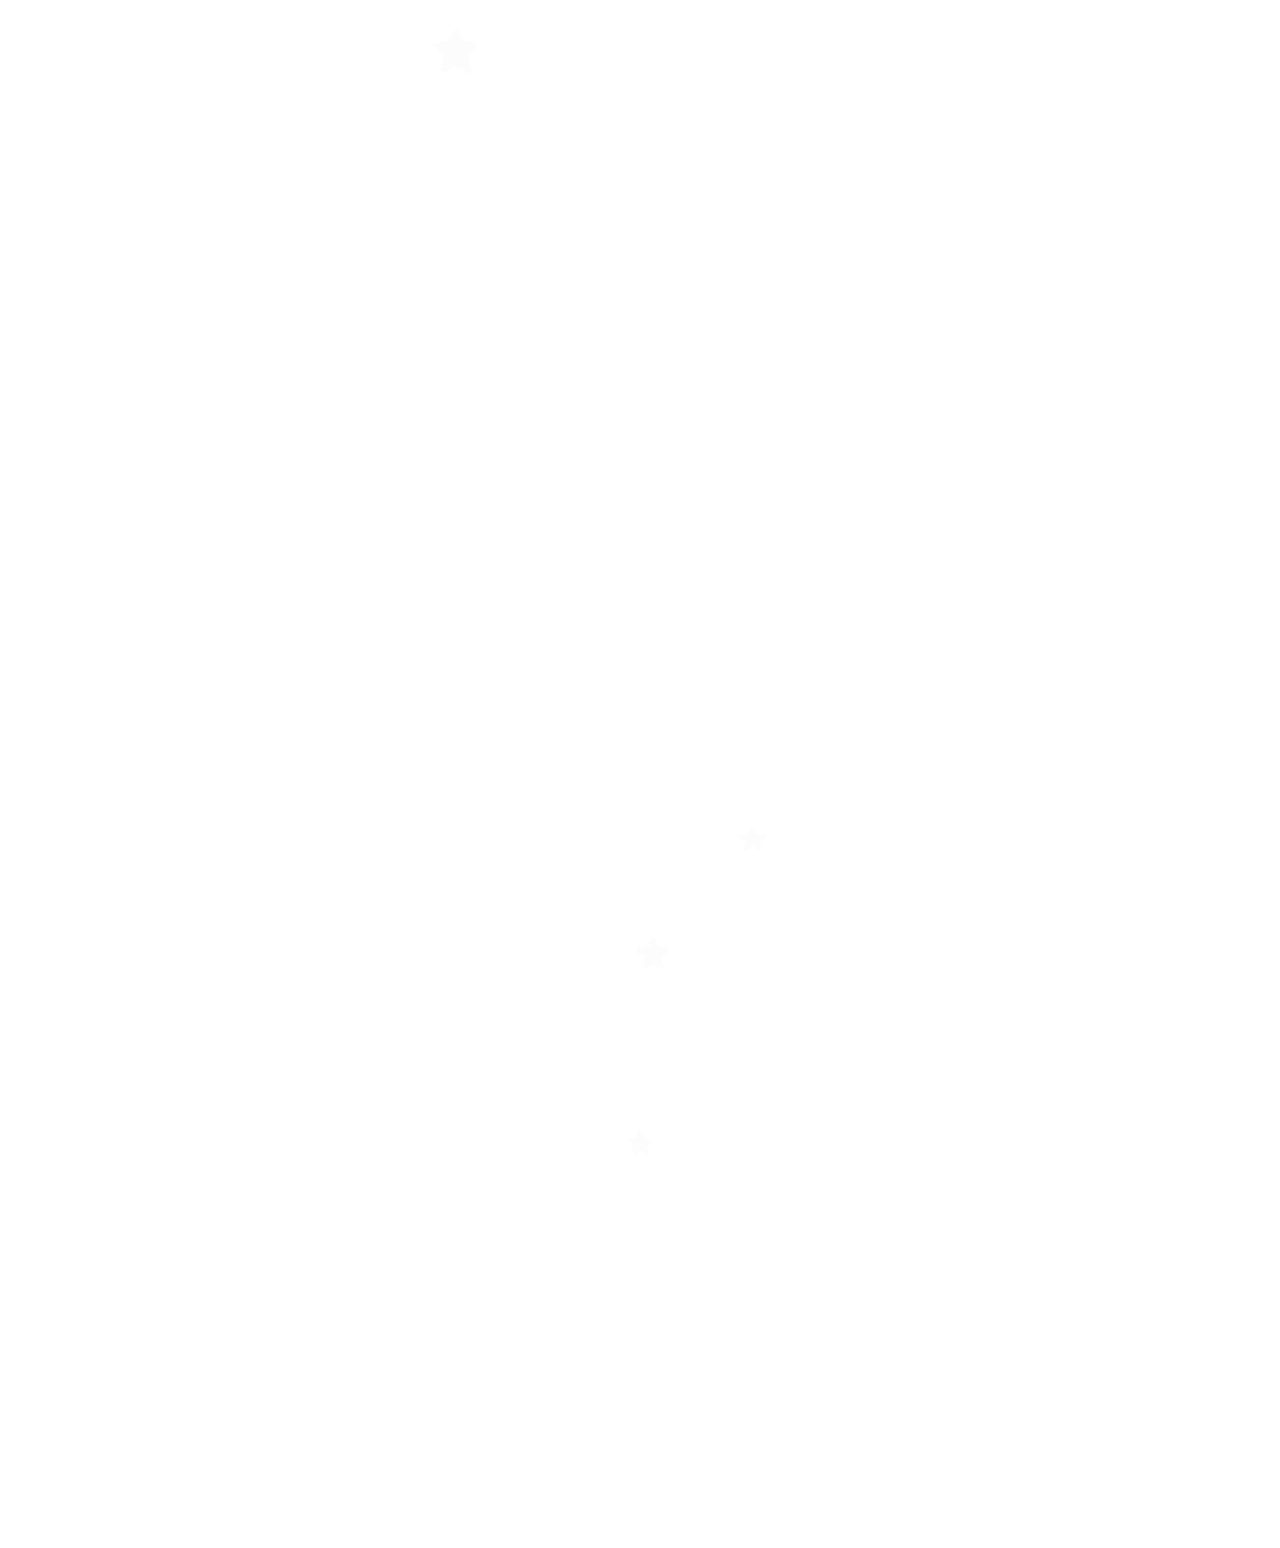
==== hooray.html @ d4d232d1 "first files" ====
<!DOCTYPE html>
<html lang="en">

	<head>

    <meta charset="utf-8">
    <meta http-equiv="X-UA-Compatible" content="IE=edge">
    <meta name="viewport" content="width=device-width, initial-scale=1">
    <meta name="description" content="">
    <meta name="author" content="">

    <title>questuhm</title>

    <!-- Bootstrap Core CSS -->
    <link href="css/bootstrap.min.css" rel="stylesheet">
    <link href='http://fonts.googleapis.com/css?family=Josefin+Sans&subset=latin,latin-ext' rel='stylesheet' type='text/css'>
    <link href="css/style.css" rel="stylesheet">
    <link rel="shortcut icon" href="">

    <!-- HTML5 Shim and Respond.js IE8 support of HTML5 elements and media queries -->
    <!-- WARNING: Respond.js doesn't work if you view the page via file:// -->
    <!--[if lt IE 9]>
        <script src="https://oss.maxcdn.com/libs/html5shiv/3.7.0/html5shiv.js"></script>
        <script src="https://oss.maxcdn.com/libs/respond.js/1.4.2/respond.min.js"></script>
    <![endif]-->

</head>
	<body>
		<div class="wrap wrap-hooray center-content">
			<img src="img/hooray.gif"/>
			
				<!-- <img src="img/ios-status-bar.png" class="hidden-lg hidden-md hidden-sm p-a-5"/>
				<nav class="center-content">
					<h1 class="text-uppercase">HOORAY</h1>
				</nav> -->

		</div>

		<!-- Bootstrap Core JavaScript -->

    <!-- Plugin JavaScript -->
    <script src="https://cdnjs.cloudflare.com/ajax/libs/jquery/3.1.1/jquery.min.js"></script>
		<script src="js/bootstrap.min.js"></script>
    <script src="js/scripts.js"></script>
	</body>
</html>
---- css/style.css ----
/* reset */
html,body,div,span,applet,object,iframe,h1,h2,h3,h4,h5,h6,p,blockquote,pre,a,abbr,acronym,address,big,cite,code,del,dfn,em,img,ins,kbd,q,s,samp,small,strike,strong,sub,sup,tt,var,b,u,i,dl,dt,dd,ol,nav ul,nav li,fieldset,form,label,legend,table,caption,tbody,tfoot,thead,tr,th,td,article,aside,canvas,details,embed,figure,figcaption,footer,header,hgroup,menu,nav,output,ruby,section,summary,time,mark,audio,video{margin:0;padding:0;border:0;font-size:100%;font:inherit;vertical-align:baseline;}
article, aside, details, figcaption, figure,footer, header, hgroup, menu, nav, section {display: block;}
ol,ul{list-style:none;margin:0px;padding:0px;}
blockquote,q{quotes:none;}
blockquote:before,blockquote:after,q:before,q:after{content:'';content:none;}
table{border-collapse:collapse;border-spacing:0;}
/* start editing from here */
a{text-decoration:none;}
.txt-rt{text-align:right;}/* text align right */
.txt-lt{text-align:left;}/* text align left */
.txt-center{text-align:center;}/* text align center */
.float-rt{float:right;}/* float right */
.float-lt{float:left;}/* float left */
.clear{clear:both;}/* clear float */
.pos-relative{position:relative;}/* Position Relative */
.pos-absolute{position:absolute;}/* Position Absolute */
.vertical-base{	vertical-align:baseline;}/* vertical align baseline */
.vertical-top{	vertical-align:top;}/* vertical align top */
nav.vertical ul li{	display:block;}/* vertical menu */
nav.horizontal ul li{	display: inline-block;}/* horizontal menu */
img{width:100%;}
/*end reset*/
body {
	font-family: 'Open Sans', sans-serif;
	width: 100%;
  background-size: cover;
  color: #ffffff;
  height: 100vh;
  /*background-color: #5cc3af;*/
}
nav {
  height: 75px;
}
canvas {
  width:100%;
  height:100%;
}
h3 {
  font-size: 25px;
}
input[type=text], input[type=password] {
  height: 40px;
  border-radius: 20px;
  opacity: 0.8;
  box-shadow: none;
  border: none;
  width: 100%;
  padding-left: 10px;
}
.smth-weird {
  width: 75%;
}
.p-a-5 {
  padding: 5px;
}
.wrap {
	margin: 0 auto;
	text-align: center;
	height: 100%;
}
.wrap-index {
  background: url(../img/mare-01.jpg);
}
.wrap-map {
  background: url(../img/mare-02.jpg);
}
.logo {
	margin-top: 20%;
}
.logo img {
    width: 40%;
    margin: 0 auto;
}
.font-slim {
  font-weight: 200;
}
.font-extra-bold {
  font-weight: 900;
}
.display-inline-block {
  display: inline-block;
}
.display-block {
  display: block;
}
.pos-a {
  position: absolute;
  left: 0;
}
.center-content {
  display: flex;
  align-items: center;
  justify-content: center;
}
.btn-purple {
  background-color: #6633cc;
  color: #ffffff;
}
.btn-login {
  width: 100%;
  height: 40px;
  border-radius: 20px;
}
.m-b-1 {
  margin-bottom: 10px;
}
.m-b-3 {
  margin-bottom: 30px;
}
.m-b-2 {
  margin-bottom: 20px;
}
.m-t-2 {
  margin-top: 20px;
}
.m-t-4 {
  margin-top: 40px;
}
.w-7 {
  width: 70% !important;
}


@media only screen and (max-width : 768px) and (min-width: 320px){
  .wrap-index {
    background: url(../img/mic-01.jpg);
  }
  .wrap-map, .wrap-checkpoint, .wrap-hooray {
    background: url(../img/mic-02.jpg);
  }
	.wrap-inner {
    	margin: 25px;
	}
	.logo img {
    	width: 55%;
	}
	.wrap h2 {
	    font-size: 25px;
	}
}
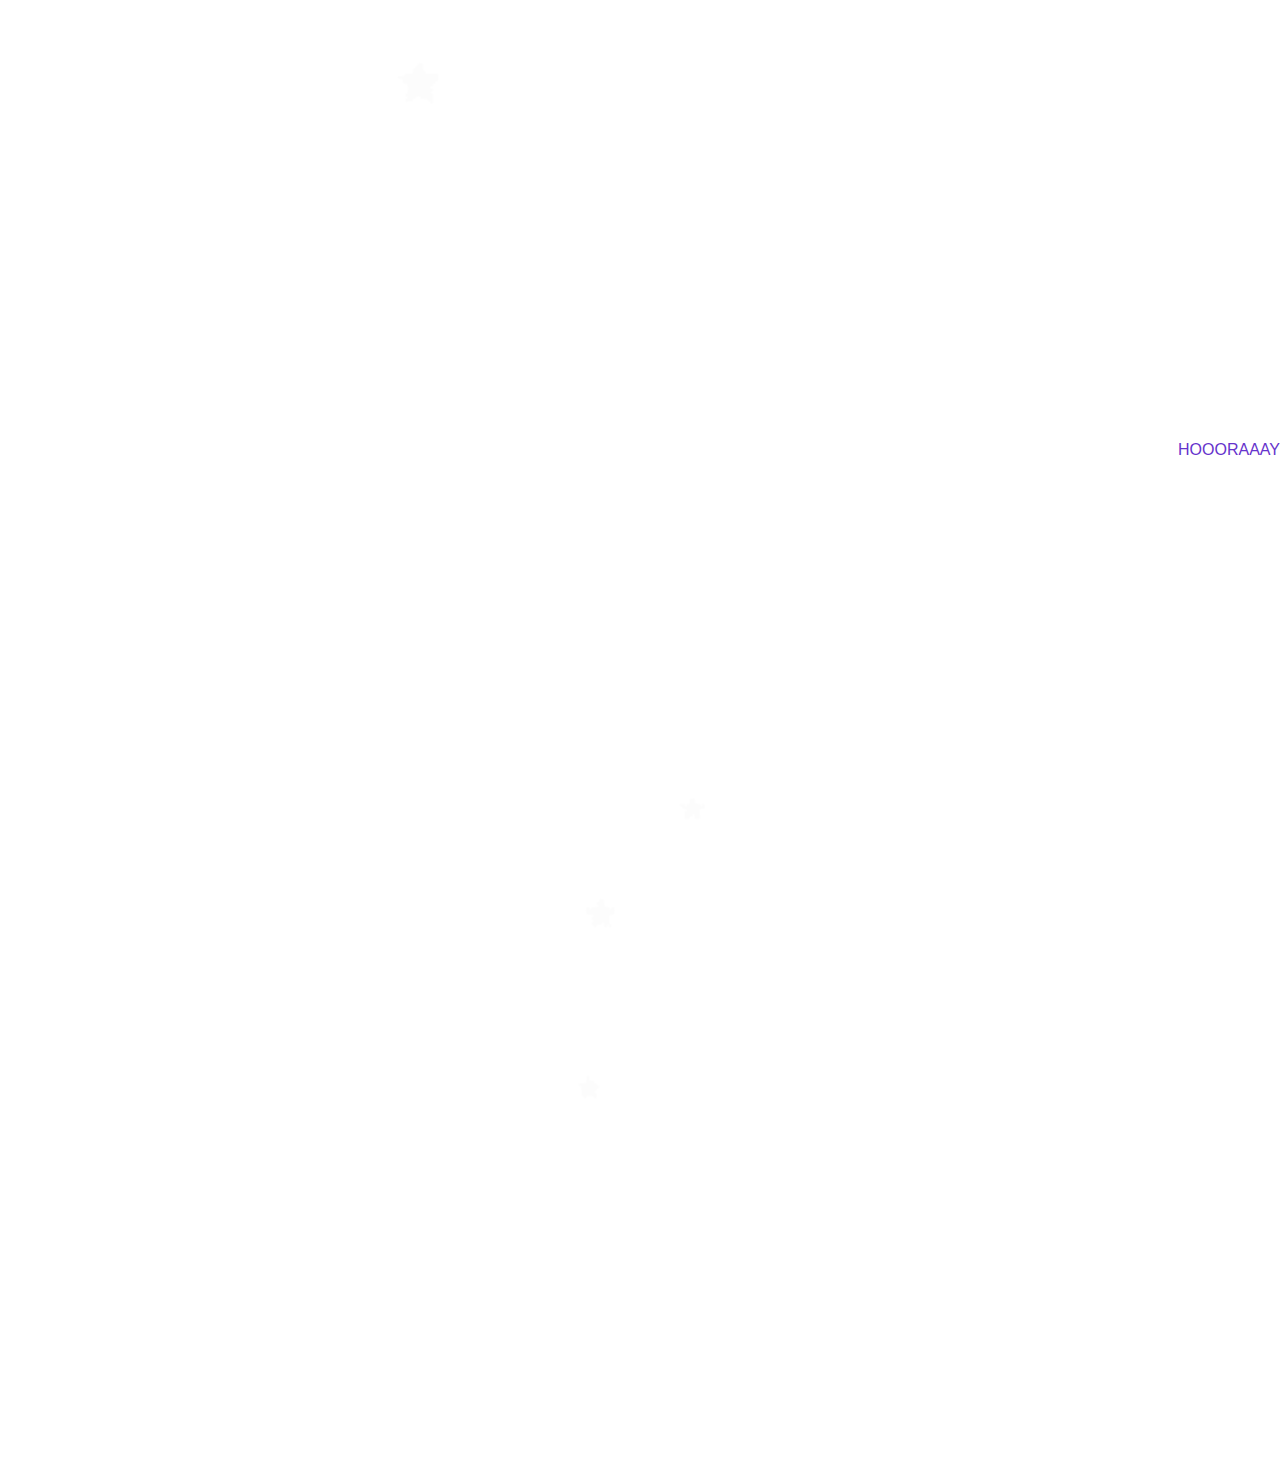
==== commit d6dd3a81: "changes in the wind" ====
--- a/hooray.html
+++ b/hooray.html
@@ -28,7 +28,10 @@
 	<body>
 		<div class="wrap wrap-hooray center-content">
 			<img src="img/hooray.gif"/>
-			
+
+			<div class="smthspecial">
+					<h1 class="text-purple">HOOORAAAY</h1>
+			</div>
 				<!-- <img src="img/ios-status-bar.png" class="hidden-lg hidden-md hidden-sm p-a-5"/>
 				<nav class="center-content">
 					<h1 class="text-uppercase">HOORAY</h1>
--- a/css/style.css
+++ b/css/style.css
@@ -53,6 +53,9 @@
 }
 .p-a-5 {
   padding: 5px;
+}
+.text-purple {
+	color:#6633cc;
 }
 .wrap {
 	margin: 0 auto;
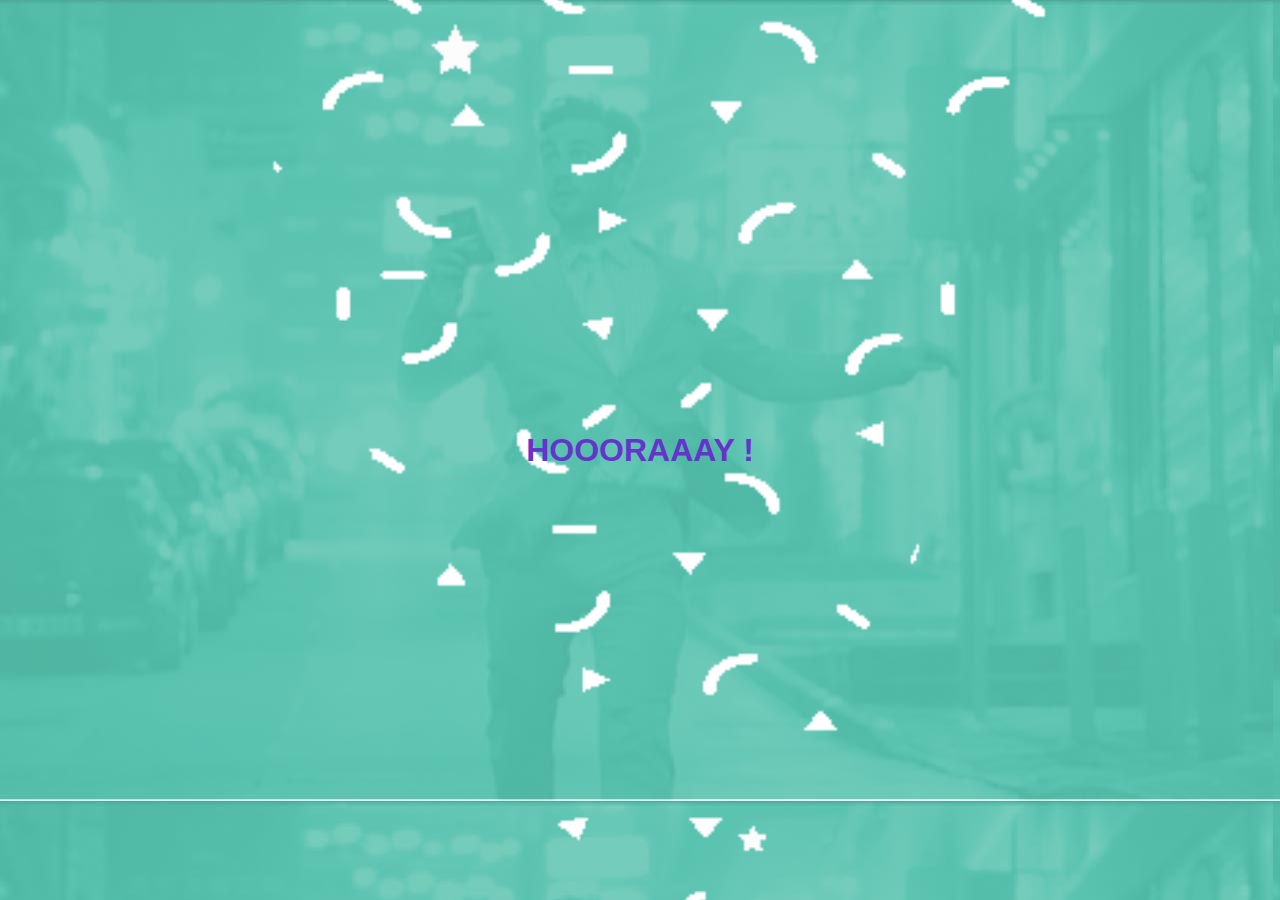
==== commit 65d29758: "hooray ma-sa" ====
--- a/hooray.html
+++ b/hooray.html
@@ -30,7 +30,7 @@
 			<img src="img/hooray.gif"/>
 
 			<div class="smthspecial">
-					<h1 class="text-purple">HOOORAAAY</h1>
+					<h1 class="text-purple">HOOORAAAY !</h1>
 			</div>
 				<!-- <img src="img/ios-status-bar.png" class="hidden-lg hidden-md hidden-sm p-a-5"/>
 				<nav class="center-content">
--- a/css/style.css
+++ b/css/style.css
@@ -65,8 +65,9 @@
 .wrap-index {
   background: url(../img/mare-01.jpg);
 }
-.wrap-map {
+.wrap-map, .wrap-hooray {
   background: url(../img/mare-02.jpg);
+	overflow-y: hidden;
 }
 .logo {
 	margin-top: 20%;
@@ -123,6 +124,12 @@
 .w-7 {
   width: 70% !important;
 }
+.smthspecial {
+	position: absolute;
+    font-size: 32px;
+		font-weight: 900;
+		text-transform: capitalize;
+}
 
 
 @media only screen and (max-width : 768px) and (min-width: 320px){
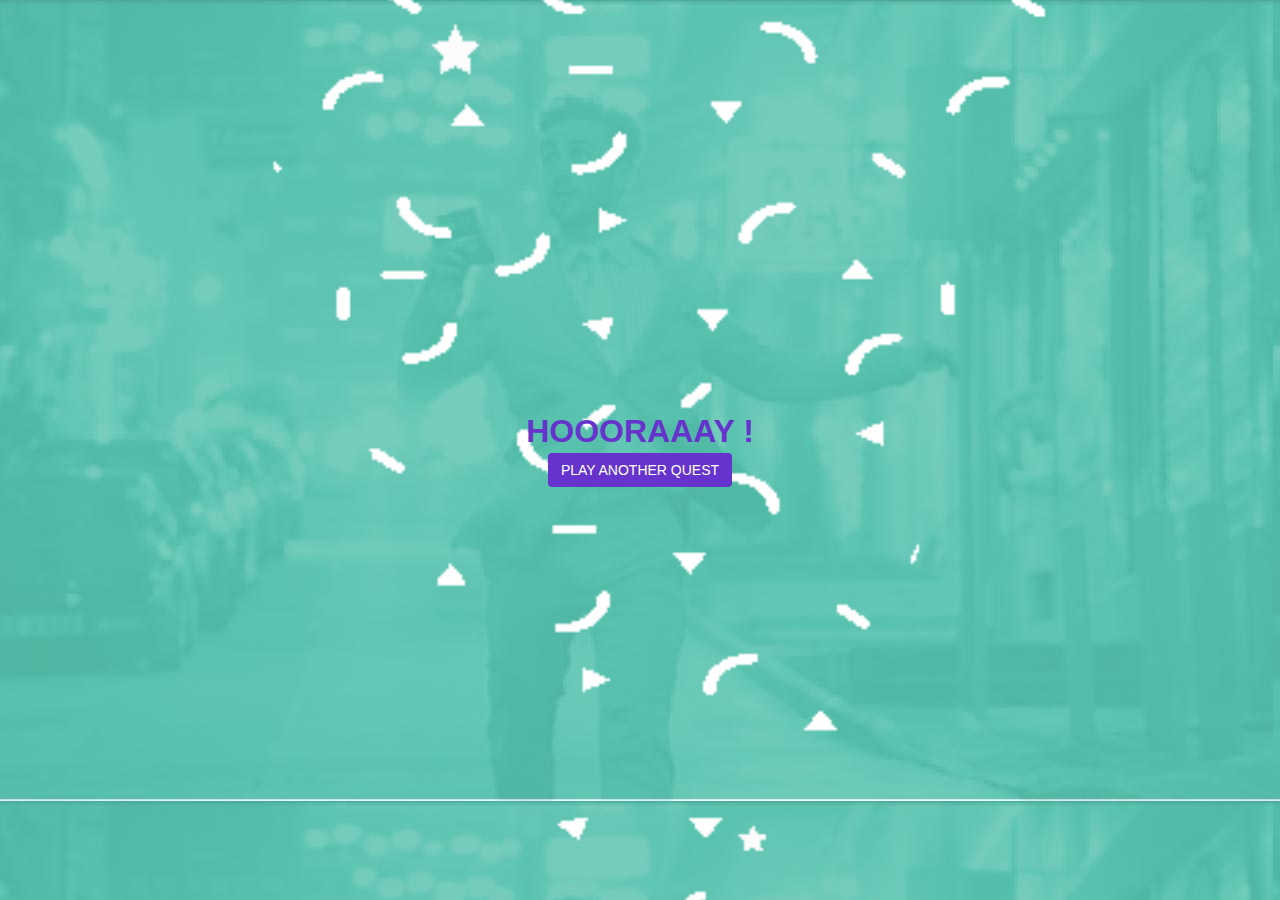
==== commit c69ed6eb: "dff" ====
--- a/hooray.html
+++ b/hooray.html
@@ -31,6 +31,7 @@
 
 			<div class="smthspecial">
 					<h1 class="text-purple">HOOORAAAY !</h1>
+					<a href="map.html" class="btn btn-purple">PLAY ANOTHER QUEST</a>
 			</div>
 				<!-- <img src="img/ios-status-bar.png" class="hidden-lg hidden-md hidden-sm p-a-5"/>
 				<nav class="center-content">
--- a/css/style.css
+++ b/css/style.css
@@ -54,8 +54,15 @@
 .p-a-5 {
   padding: 5px;
 }
+.p-0-2 {
+	padding: 0 20px;
+}
 .text-purple {
 	color:#6633cc;
+}
+.btn-red {
+	background-color: #ae1378;
+	color: #ffffff;
 }
 .wrap {
 	margin: 0 auto;
